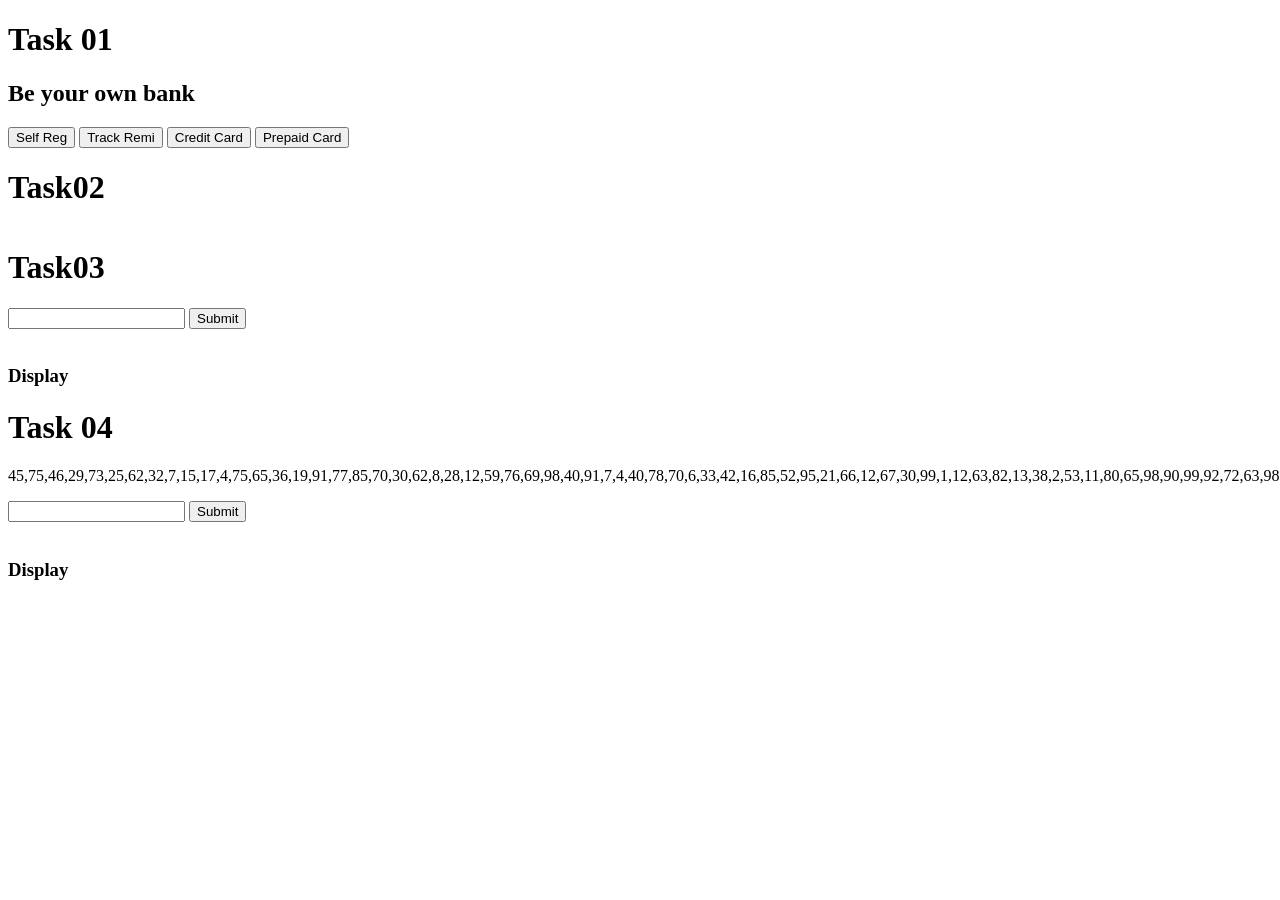
==== fetch/Task/index.html @ 2266c7d8 "first commit" ====
<!DOCTYPE html>
<html lang="en">
<head>
    <meta charset="UTF-8">
    <meta name="viewport" content="width=device-width, initial-scale=1.0">
    <title>Document</title>
    <link rel="stylesheet" href="style.css">
</head>
<body>
    <div>
        <h1>Task 01</h1>

    <div class="content">
        <h2 class="title">Be your own bank</h2>
        <div class="btn-section">
            <button class="btn">Self Reg</button>
            <button class="btn">Track Remi</button>
            <button class="btn">Credit Card</button>
            <button class="btn">Prepaid Card</button>

    </div>
    
        </div>
    </div>

    <div>
        <div>
            <h1>Task02</h1>
            <div class="card-conteiner" id="card-content">
  
</div>

<div>
            <h1>Task03</h1>
           <!--Text input & submit-->
            <!--intern => Intern S E-->
            <!--Text input & submit-->
            <!--Text input & submit-->

            <input type="text" id="input01">
            <button onclick="clickShortName()">Submit</button>
            <br><br>
            <h3 id="display1">Display</h3>

            <div>
                <h1>Task 04</h1>
                <p id="display2">Display</p>
                <input type="text" id="input2">
                <button onclick="filterArray()">Submit</button>
                <br><br>
                <h3 id = "display3">Display</h3>


            </div>
  
</div>
    <script src="index.js"></script>
  
</body>
</html>
---- fetch/Task/style.css ----
.card{
    border: 1px solid black;
    margin: 5px;
    padding: 5px;
    border-radius: 7px;
    max-width: 300px;
}

.card-conteiner{
    display: flex;
    justify-content: center;
    flex-wrap: wrap;
}
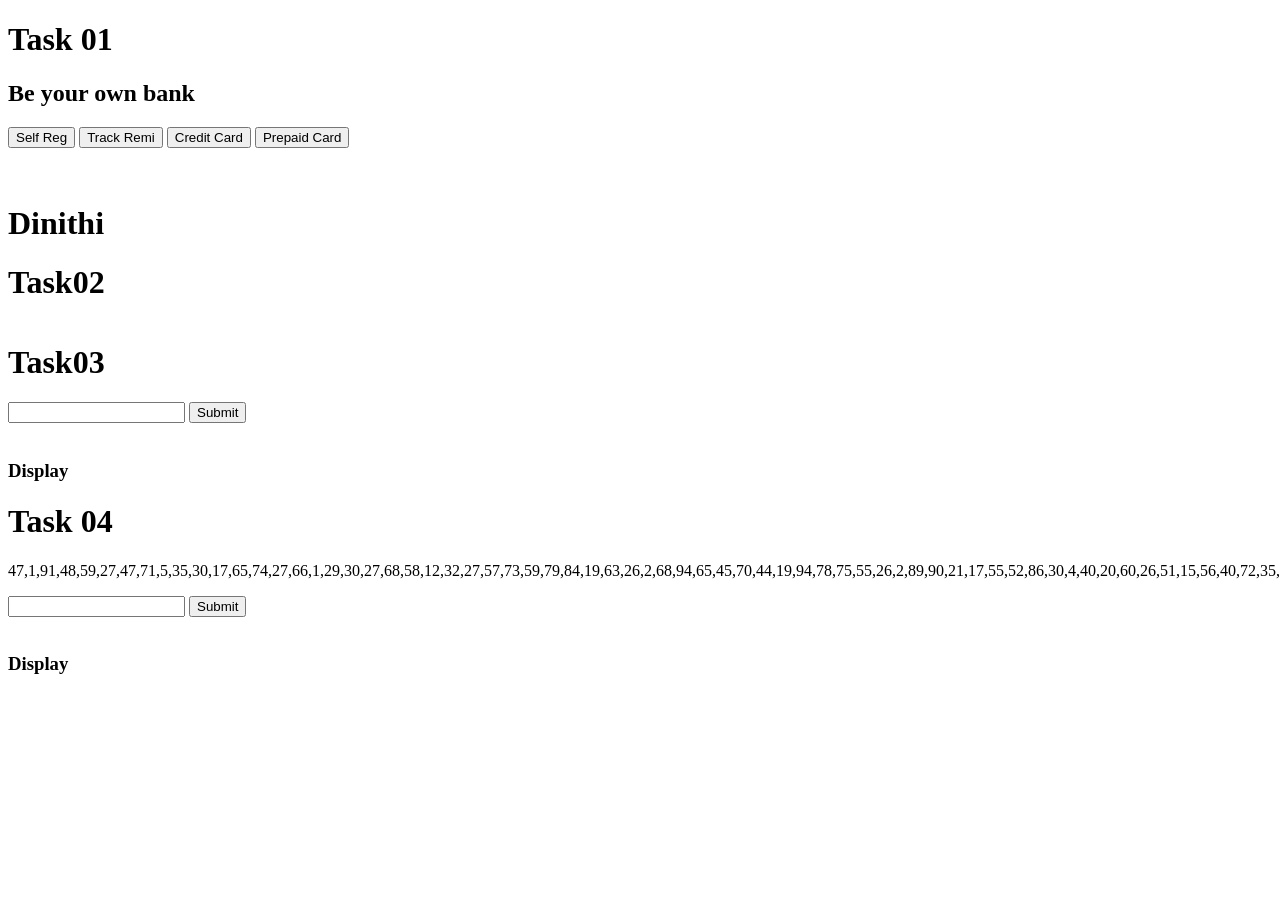
==== commit bd9f8c42: "add page my name" ====
--- a/fetch/Task/index.html
+++ b/fetch/Task/index.html
@@ -22,6 +22,10 @@
     
         </div>
     </div>
+
+<br><br>
+
+<h1>Dinithi</h1>
 
     <div>
         <div>
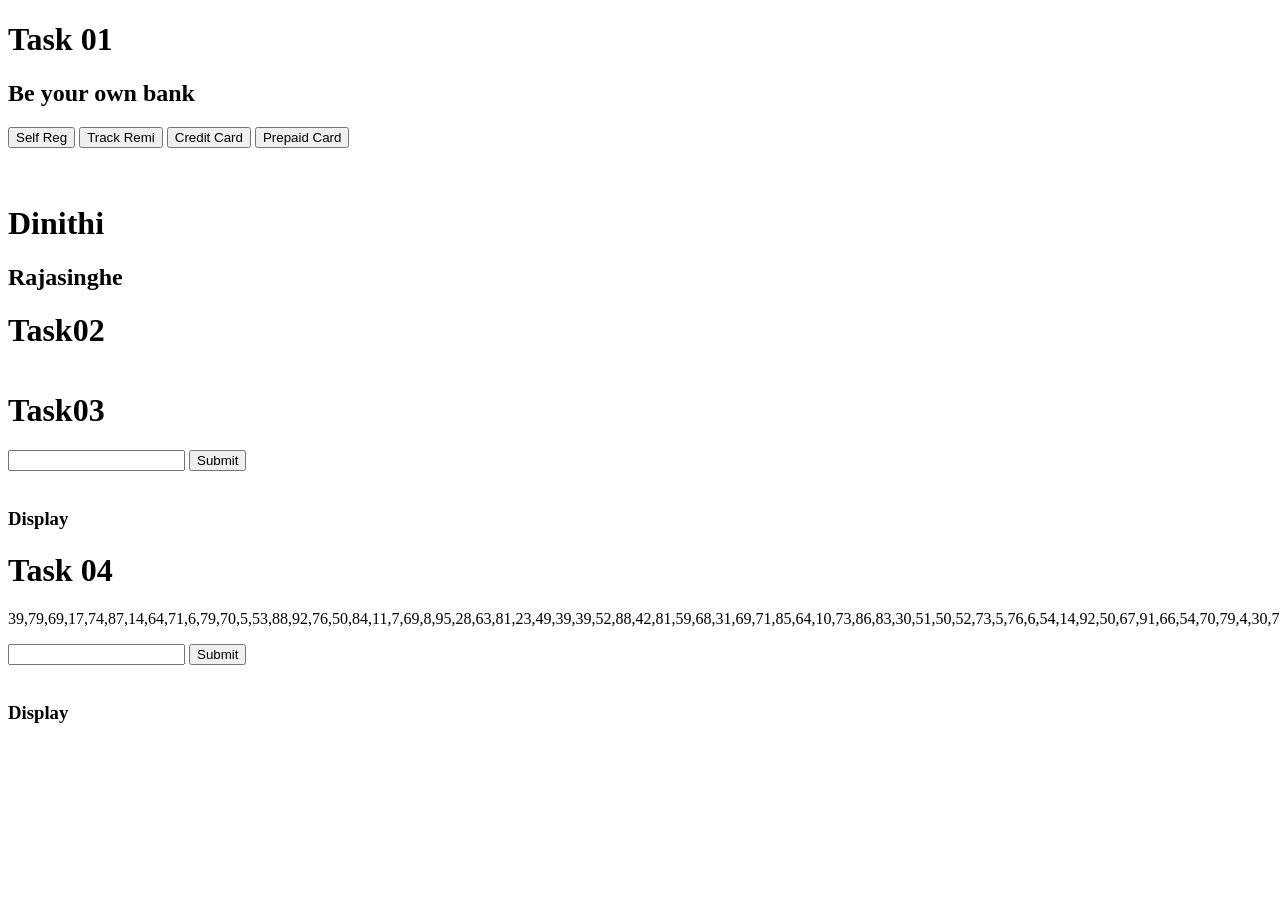
==== commit 9c17e7e1: "add last name" ====
--- a/fetch/Task/index.html
+++ b/fetch/Task/index.html
@@ -26,6 +26,7 @@
 <br><br>
 
 <h1>Dinithi</h1>
+<h2>Rajasinghe</h2>
 
     <div>
         <div>
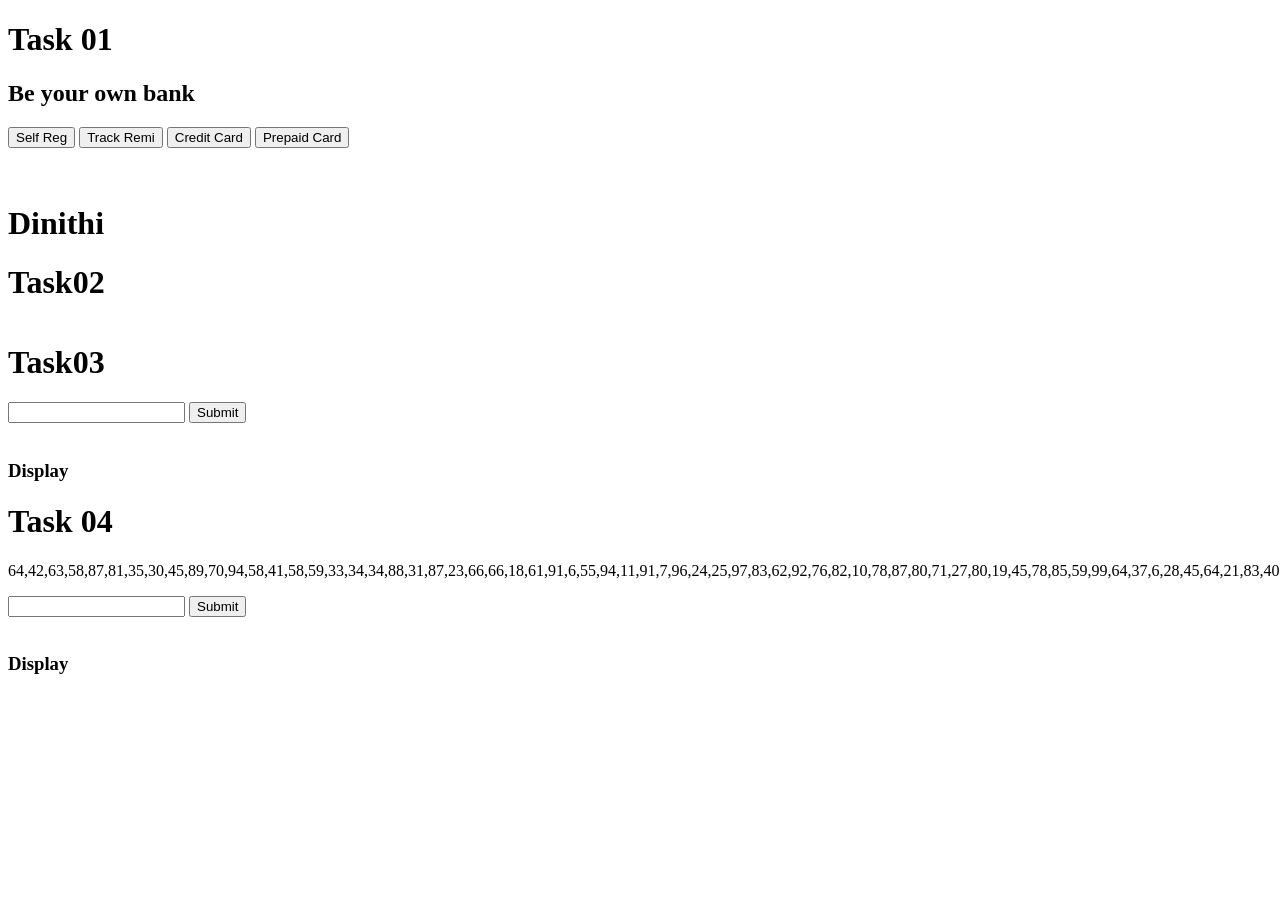
==== commit f9daee7b: "remove last name" ====
--- a/fetch/Task/index.html
+++ b/fetch/Task/index.html
@@ -26,7 +26,7 @@
 <br><br>
 
 <h1>Dinithi</h1>
-<h2>Rajasinghe</h2>
+
 
     <div>
         <div>
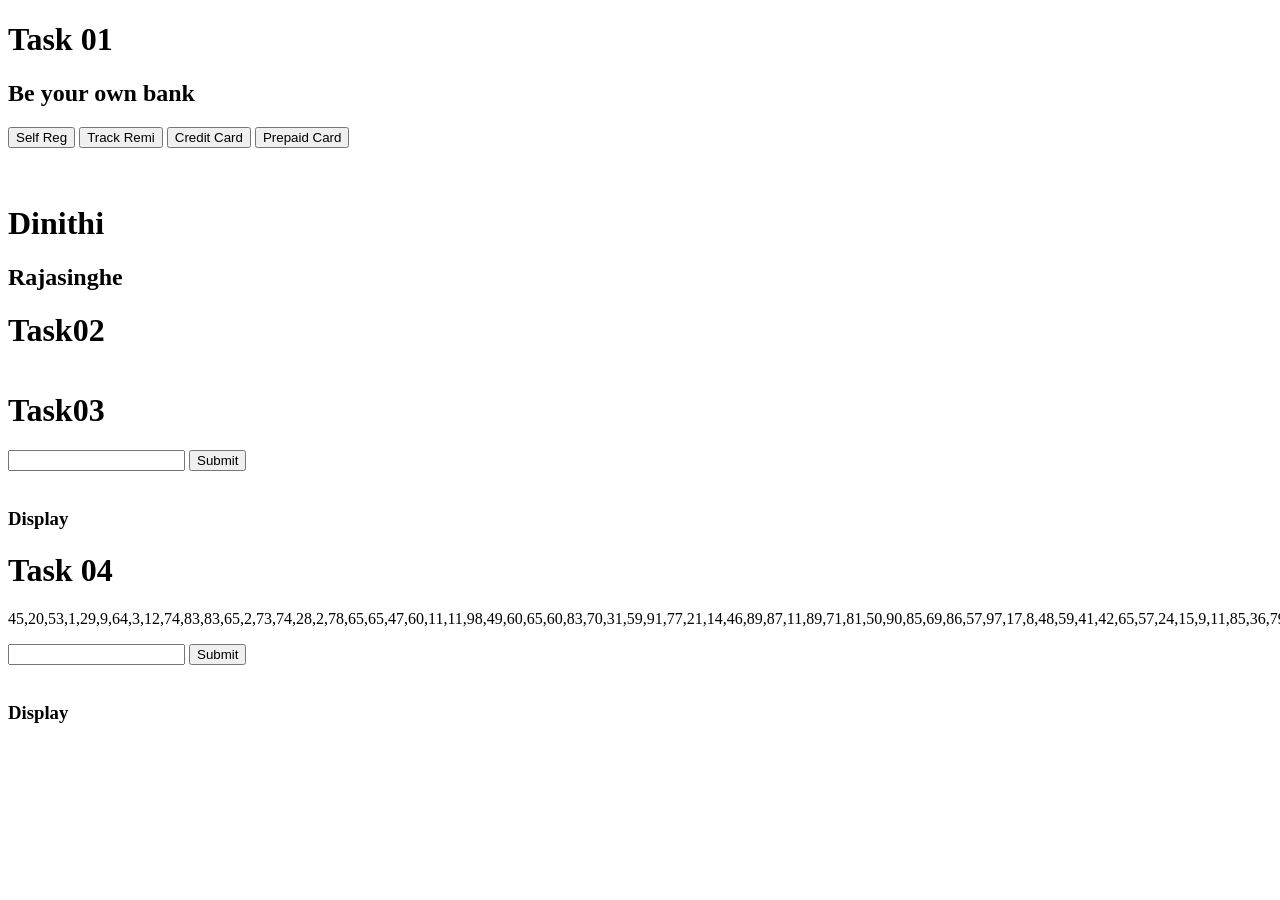
==== commit 44c8ed38: "add last name" ====
--- a/fetch/Task/index.html
+++ b/fetch/Task/index.html
@@ -26,6 +26,7 @@
 <br><br>
 
 <h1>Dinithi</h1>
+<h2>Rajasinghe</h2>
 
 
     <div>
